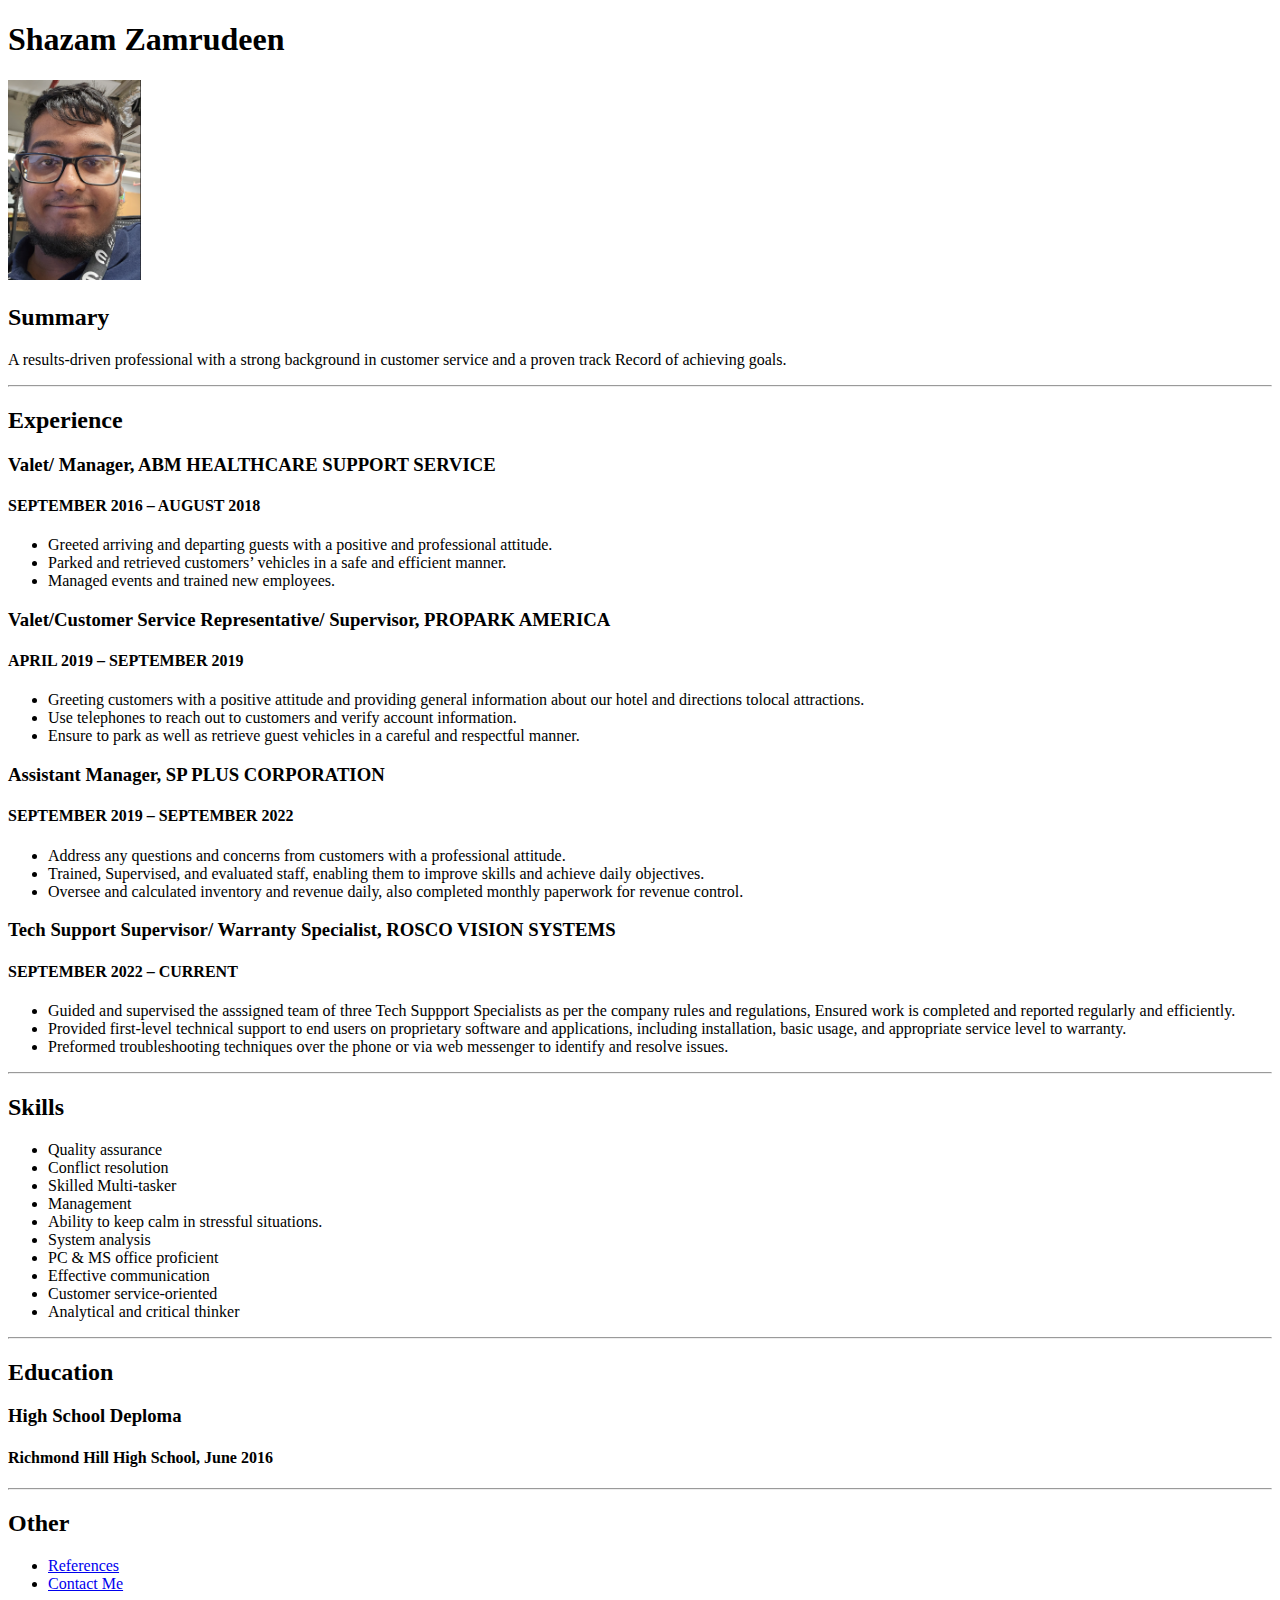
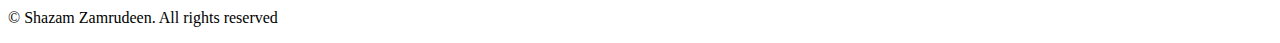
==== index.html @ 682f539a "Update and rename Index.html to index.html" ====
<!DOCTYPE html>
<html lang="EN"
<Head>
    <meta charset="UTF-8">
    <title>Shazam's Resume</title>
</Head>
<Body>
    <H1>Shazam Zamrudeen</H1>
    <img src="./Images/Screenshot 2024-02-07 192926.png" height="200">
    <H2>Summary</H2>
    <P>A results-driven professional with a strong background in customer service and a proven track
        Record of achieving goals.
    </P>
    <HR>
        <H2>Experience</H2>
        <H3>Valet/ Manager, ABM HEALTHCARE SUPPORT SERVICE</H3>
        <H4>SEPTEMBER 2016 – AUGUST 2018</H4>
        <UL>
            <LI>Greeted arriving and departing guests with a positive and professional attitude.</LI>
            <LI>Parked and retrieved customers’ vehicles in a safe and efficient manner.</LI>
            <LI>Managed events and trained new employees.</LI>
        </UL>
        <H3>Valet/Customer Service Representative/ Supervisor, PROPARK AMERICA</H3>
        <H4>APRIL 2019 – SEPTEMBER 2019</H4>
        <UL>
            <LI>Greeting customers with a positive attitude and providing general information about our hotel and 
                directions tolocal attractions.</LI>
            <LI>Use telephones to reach out to customers and verify account information.</LI>
            <LI>Ensure to park as well as retrieve guest vehicles in a careful and respectful manner.</LI>
        </UL>
        <H3>Assistant Manager, SP PLUS CORPORATION</H3>
        <H4>SEPTEMBER 2019 – SEPTEMBER 2022</H4>
        <UL>
            <LI>Address any questions and concerns from customers with a professional attitude.</LI>
            <LI>Trained, Supervised, and evaluated staff, enabling them to improve skills and achieve daily objectives.</LI>
            <LI>Oversee and calculated inventory and revenue daily, also completed monthly paperwork for revenue control.</LI>
        </UL>
        <H3>Tech Support Supervisor/ Warranty Specialist, ROSCO VISION SYSTEMS</H3>
        <H4>SEPTEMBER 2022 – CURRENT</H4>
        <UL>
            <LI>Guided and supervised the asssigned team of three Tech Suppport Specialists as per the company rules and regulations,
                Ensured work is completed and reported regularly and efficiently. </LI>
            <LI>Provided first-level technical support to end users on proprietary software and applications, including installation, basic
                usage, and appropriate service level to warranty.</LI>
            <LI>Preformed troubleshooting techniques over the phone or via web messenger to identify and resolve issues.</LI>
        </UL>
        <HR>
            <H2>Skills</H2>
            <UL>
                <LI>Quality assurance</LI> 
                <LI>Conflict resolution</LI> 
                <LI>Skilled Multi-tasker</LI>
                <LI>Management</LI>
                <LI>Ability to keep calm in stressful situations.</LI>
                <LI>System analysis</LI> 
                <LI>PC & MS office proficient</LI>
                <LI>Effective communication</LI> 
                <LI>Customer service-oriented</LI>
                <LI>Analytical and critical thinker</LI>
            </UL>
            <HR>
                <H2>Education</H2>
                <H3>High School Deploma</H3>
                <H4>Richmond Hill High School, June 2016</H4>
                <HR>
                    <H2>Other</H2>
                    <UL>
                        <LI><A href="./Public/References.html">References</A></LI>
                        <LI><A href="./Public/Contact me.html">Contact Me</A></LI>
                    </UL>
                    
</Body>
<footer>
    <P>© Shazam Zamrudeen. All rights reserved</P>
</footer>
</html>
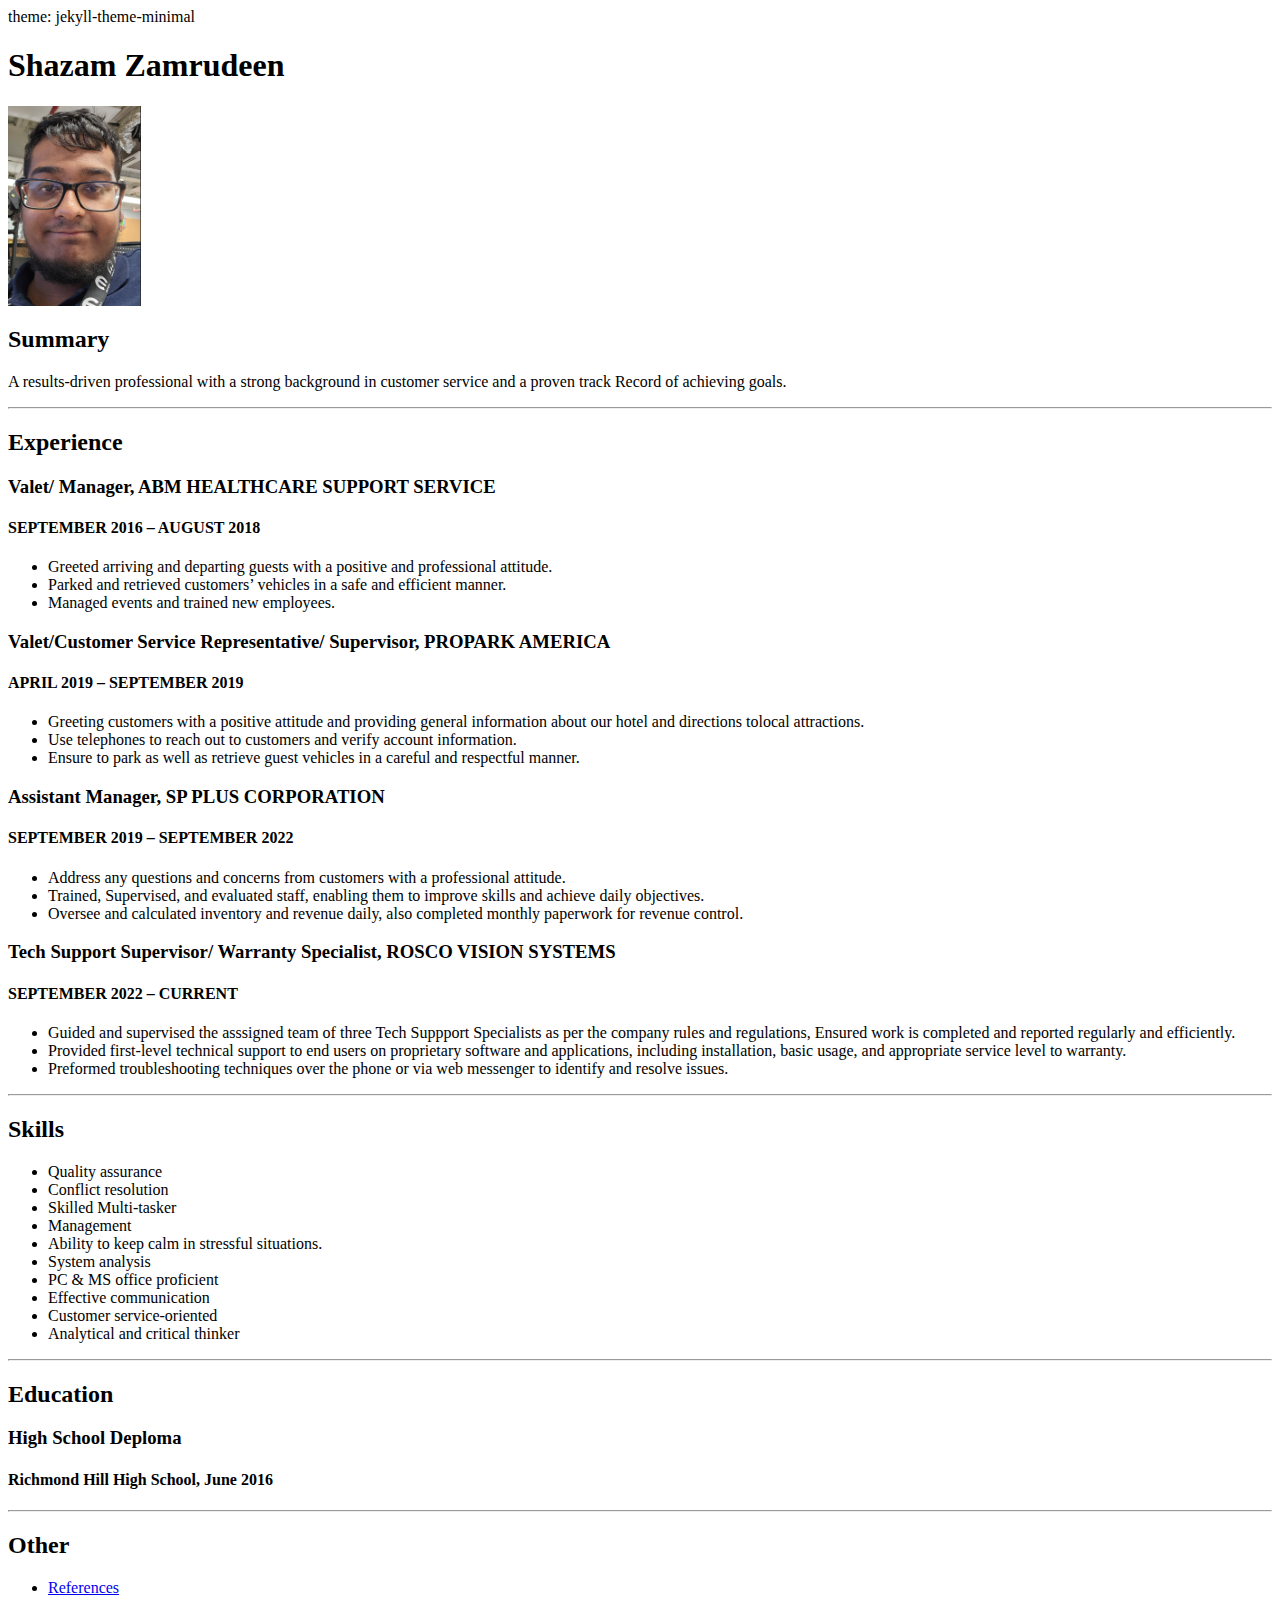
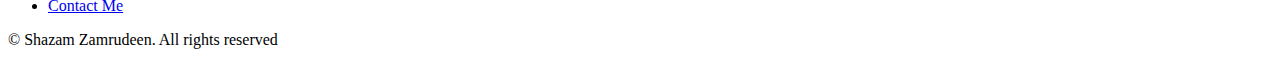
==== commit 09c87364: "Update index.html" ====
--- a/index.html
+++ b/index.html
@@ -1,3 +1,4 @@
+theme: jekyll-theme-minimal
 <!DOCTYPE html>
 <html lang="EN"
 <Head>
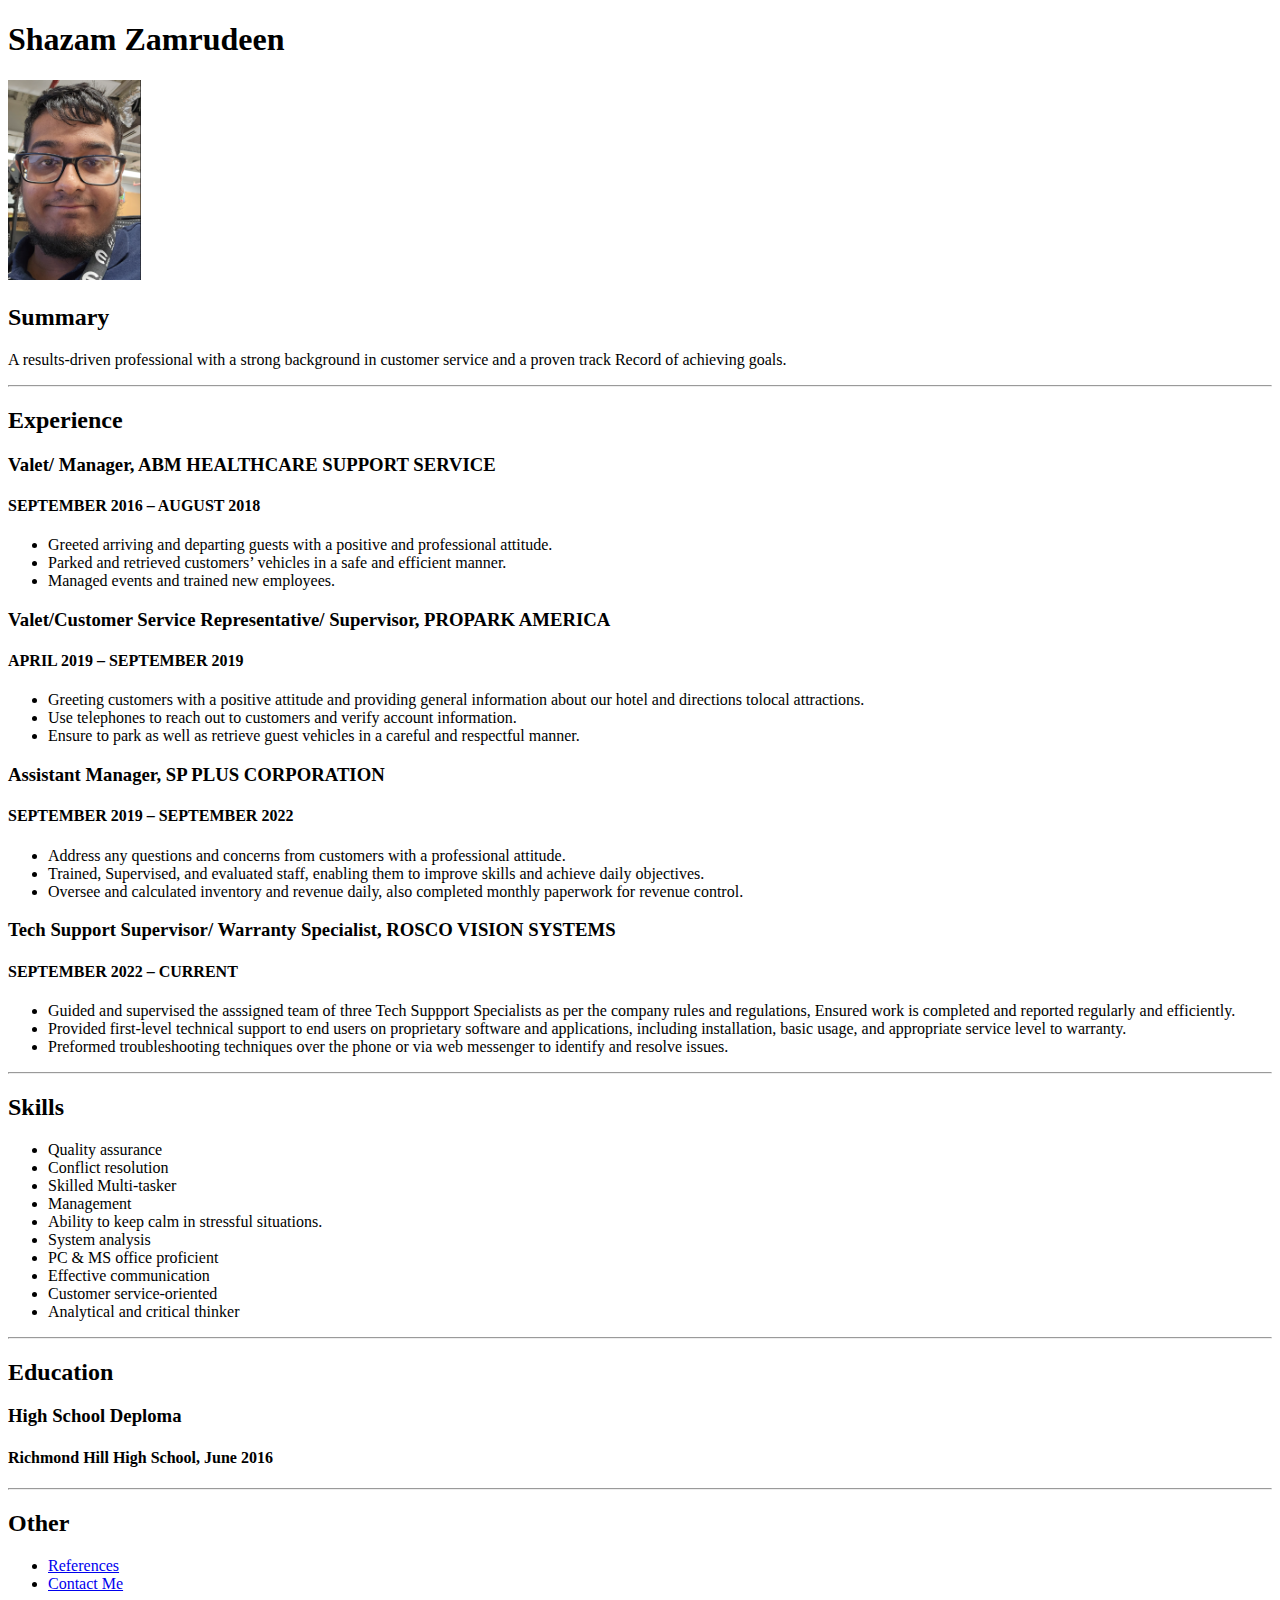
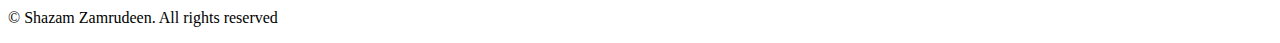
==== commit 5e341251: "Update index.html" ====
--- a/index.html
+++ b/index.html
@@ -1,4 +1,3 @@
-theme: jekyll-theme-minimal
 <!DOCTYPE html>
 <html lang="EN"
 <Head>
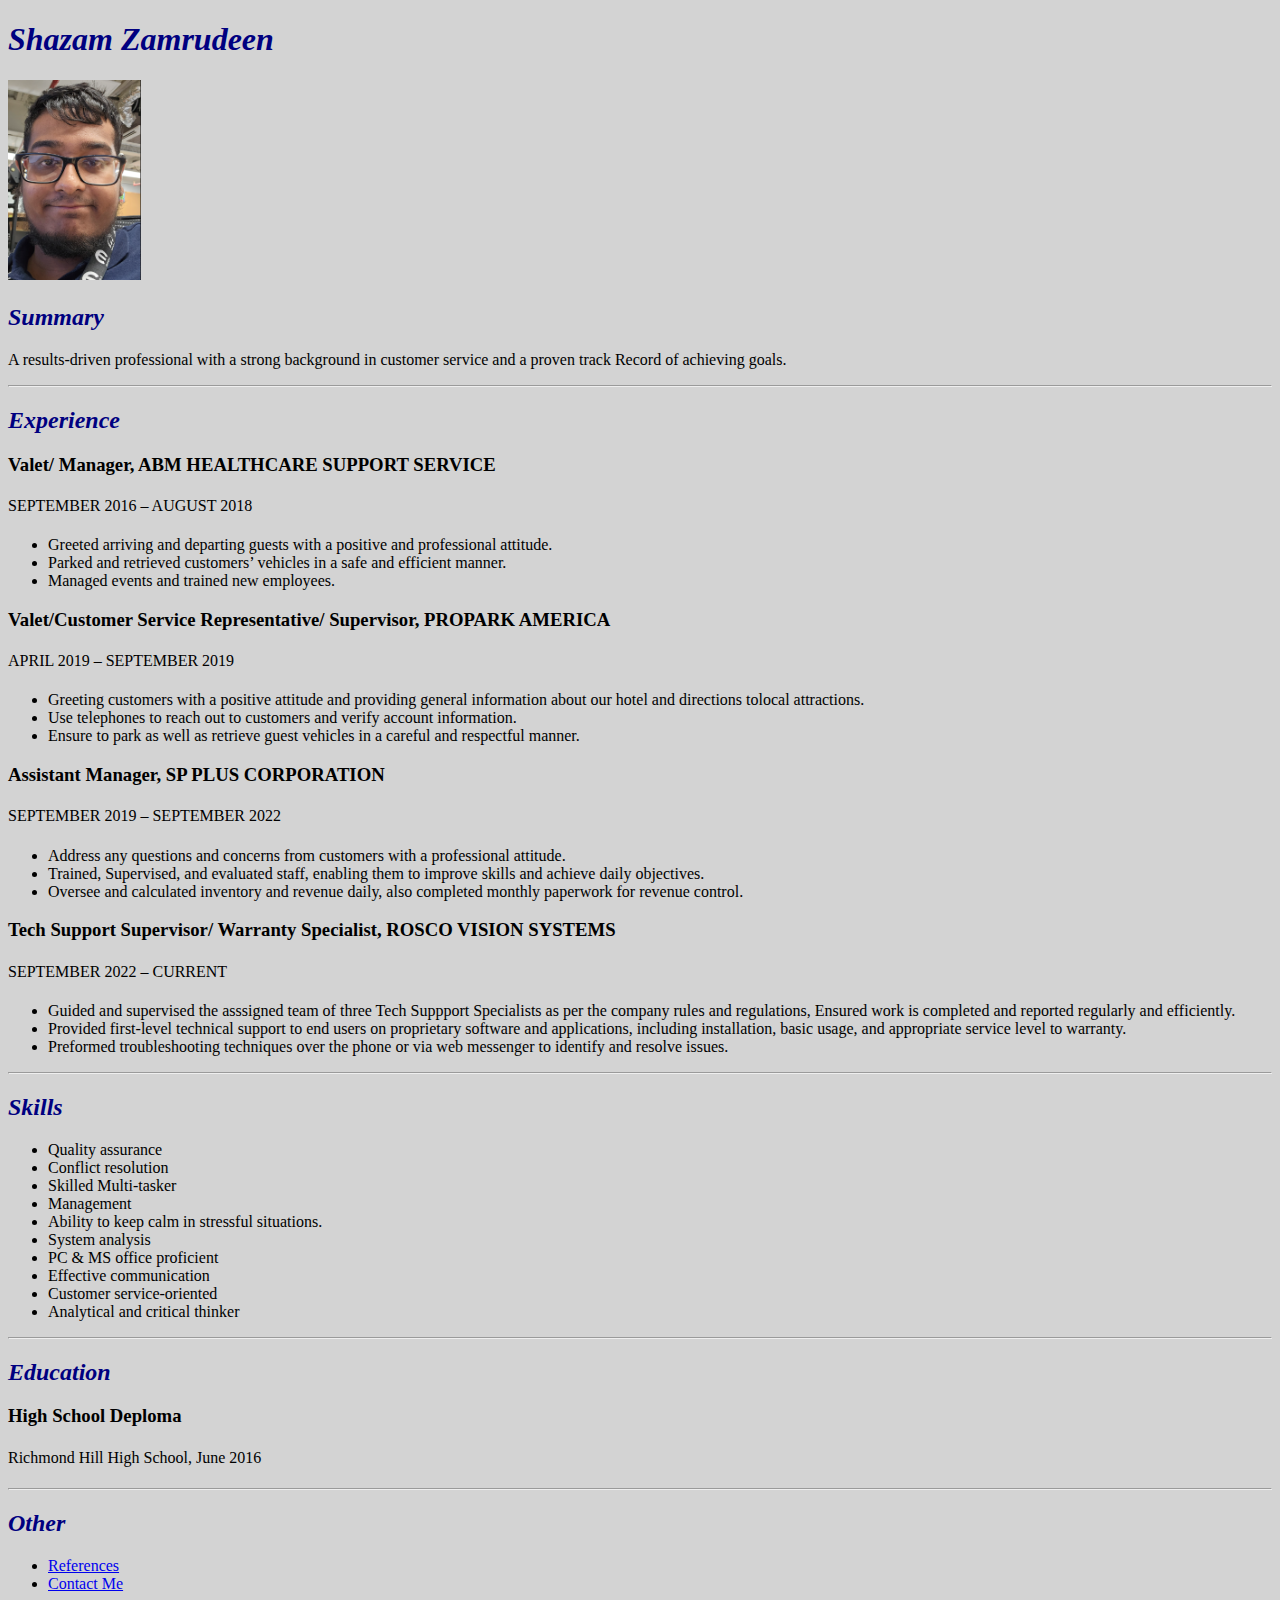
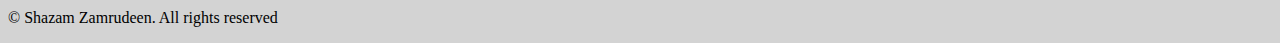
==== commit 5a8310ab: "Add files via upload" ====
--- a/index.html
+++ b/index.html
@@ -3,13 +3,14 @@
 <Head>
     <meta charset="UTF-8">
     <title>Shazam's Resume</title>
+    <link rel="stylesheet" href="./style.css">
 </Head>
 <Body>
     <H1>Shazam Zamrudeen</H1>
     <img src="./Images/Screenshot 2024-02-07 192926.png" height="200">
     <H2>Summary</H2>
     <P>A results-driven professional with a strong background in customer service and a proven track
-        Record of achieving goals.
+        Record of achieving goals. 
     </P>
     <HR>
         <H2>Experience</H2>
@@ -73,4 +74,4 @@
 <footer>
     <P>© Shazam Zamrudeen. All rights reserved</P>
 </footer>
-</html>
+</html>--- a/style.css
+++ b/style.css
@@ -0,0 +1,15 @@
+*{
+    background-color: lightgrey;
+}
+h1 {
+    color: navy; font-weight: bold; font-style: italic;
+}
+h2 {
+    color: navy; font-style: italic;
+}
+h3 {
+    font-weight: normal; font-weight: bolder;
+}
+h4 {
+    font-weight: normal;
+}